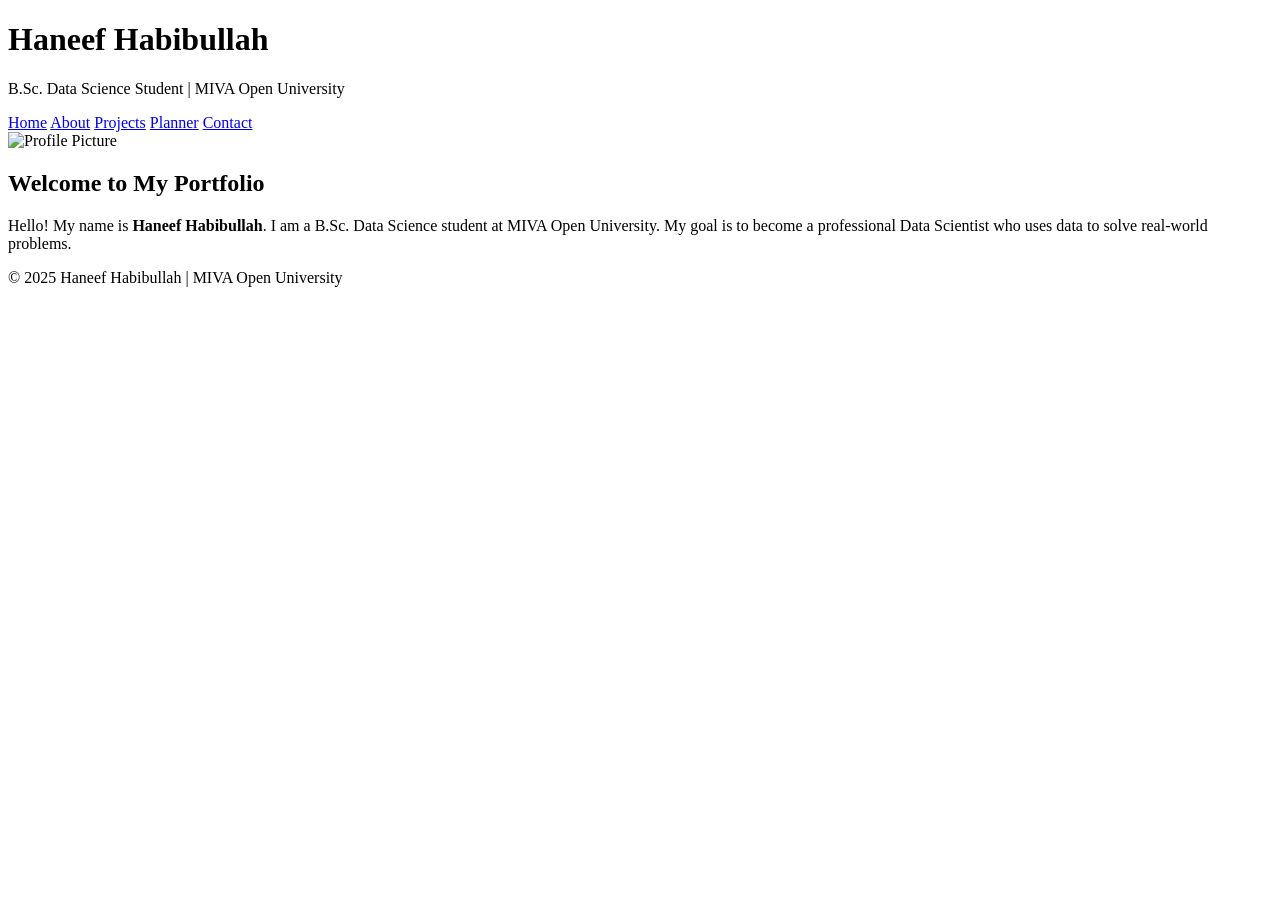
==== index.html @ b601217f "Add files via upload" ====
<!DOCTYPE html>
<html lang="en">
<head>
    <meta charset="UTF-8">
    <meta name="viewport" content="width=device-width, initial-scale=1.0">
    <title>Haneef Habibullah | Student Portfolio</title>

    <link rel="stylesheet" href="css/style.css">
</head>

<body>

<header>
    <h1>Haneef Habibullah</h1>
    <p>B.Sc. Data Science Student | MIVA Open University</p>

    <nav>
        <a href="index.html">Home</a>
        <a href="about.html">About</a>
        <a href="projects.html">Projects</a>
        <a href="planner.html">Planner</a>
        <a href="contact.html">Contact</a>
    </nav>
</header>

<section class="hero">

    <img src="images/profile.jpg" alt="Profile Picture" width="220">

    <h2>Welcome to My Portfolio</h2>

    <p>
        Hello! My name is <strong>Haneef Habibullah</strong>.
        I am a B.Sc. Data Science student at MIVA Open University.
        My goal is to become a professional Data Scientist who uses data to solve real-world problems.
    </p>

</section>

<footer>
    <p>© 2025 Haneef Habibullah | MIVA Open University</p>
</footer>

<script src="js/script.js"></script>

</body>
</html>
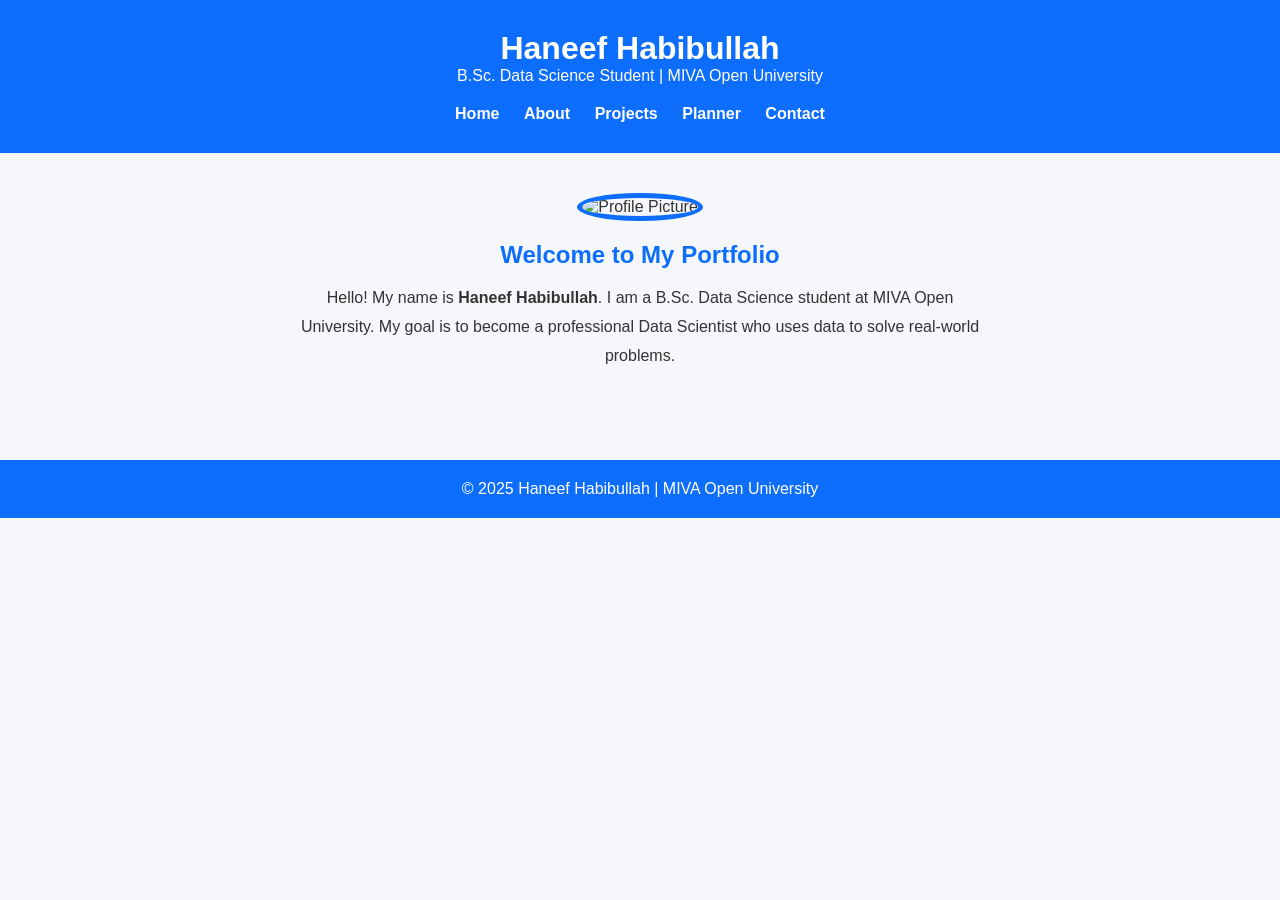
==== commit c76bae64: "Update index.html" ====
--- a/index.html
+++ b/index.html
@@ -5,7 +5,7 @@
     <meta name="viewport" content="width=device-width, initial-scale=1.0">
     <title>Haneef Habibullah | Student Portfolio</title>
 
-    <link rel="stylesheet" href="css/style.css">
+    <link rel="stylesheet" href="style.css">
 </head>
 
 <body>
@@ -25,7 +25,7 @@
 
 <section class="hero">
 
-    <img src="images/profile.jpg" alt="Profile Picture" width="220">
+    <img src="profile.jpg" alt="Profile Picture" width="220">
 
     <h2>Welcome to My Portfolio</h2>
 
@@ -41,7 +41,7 @@
     <p>© 2025 Haneef Habibullah | MIVA Open University</p>
 </footer>
 
-<script src="js/script.js"></script>
+<script src="script.js"></script>
 
 </body>
 </html>
--- a/style.css
+++ b/style.css
@@ -0,0 +1,110 @@
+*{
+    margin:0;
+    padding:0;
+    box-sizing:border-box;
+    font-family:Arial, Helvetica, sans-serif;
+}
+
+body{
+    background:#f5f7fb;
+    color:#333;
+}
+
+header{
+    background:#0d6efd;
+    color:white;
+    text-align:center;
+    padding:30px;
+}
+
+nav{
+    margin-top:20px;
+}
+
+nav a{
+    color:white;
+    text-decoration:none;
+    margin:10px;
+    font-weight:bold;
+}
+
+nav a:hover{
+    color:#ffd54f;
+}
+
+.hero{
+    text-align:center;
+    padding:40px 20px;
+}
+
+.hero img{
+    width:220px;
+    border-radius:50%;
+    border:5px solid #0d6efd;
+    margin-bottom:20px;
+}
+
+.hero h2{
+    color:#0d6efd;
+    margin-bottom:15px;
+}
+
+.hero p{
+    max-width:700px;
+    margin:auto;
+    line-height:1.8;
+}
+
+footer{
+    background:#0d6efd;
+    color:white;
+    text-align:center;
+    padding:20px;
+    margin-top:50px;
+}
+
+table{
+    width:100%;
+    border-collapse:collapse;
+    margin-top:20px;
+}
+
+table,th,td{
+    border:1px solid #ccc;
+}
+
+th,td{
+    padding:12px;
+}
+
+button{
+    background:#0d6efd;
+    color:white;
+    border:none;
+    padding:10px 20px;
+    cursor:pointer;
+    border-radius:5px;
+}
+
+button:hover{
+    background:#084298;
+}
+
+input,textarea{
+    width:100%;
+    padding:12px;
+    margin:10px 0;
+}
+
+@media(max-width:768px){
+
+nav a{
+display:block;
+margin:10px 0;
+}
+
+.hero img{
+width:180px;
+}
+
+}
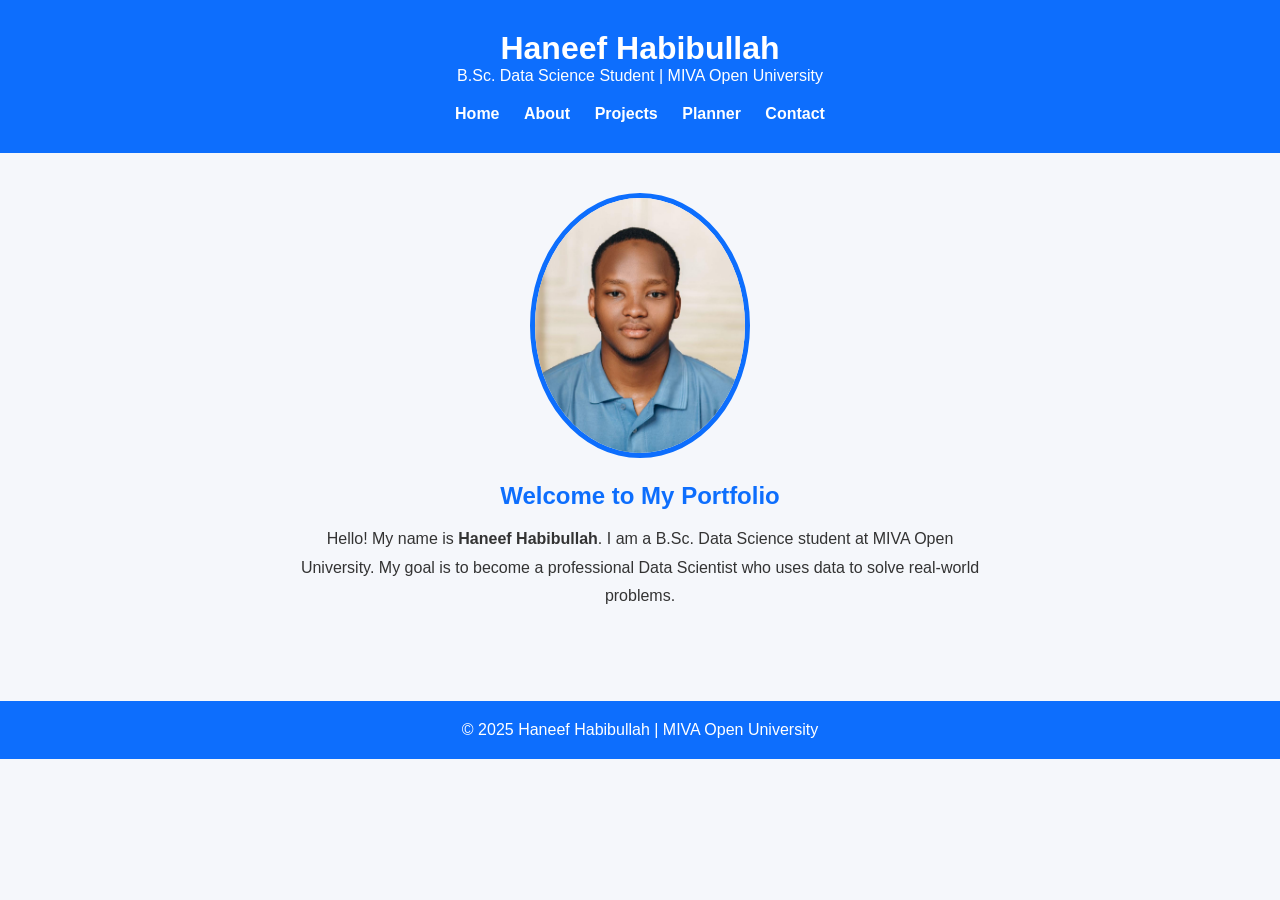
==== commit 694c6571: "Update index.html" ====
--- a/index.html
+++ b/index.html
@@ -25,7 +25,7 @@
 
 <section class="hero">
 
-    <img src="profile.jpg" alt="Profile Picture" width="220">
+    <img src="profile.jpg.JPG" alt="Profile Picture" width="220">
 
     <h2>Welcome to My Portfolio</h2>
 
